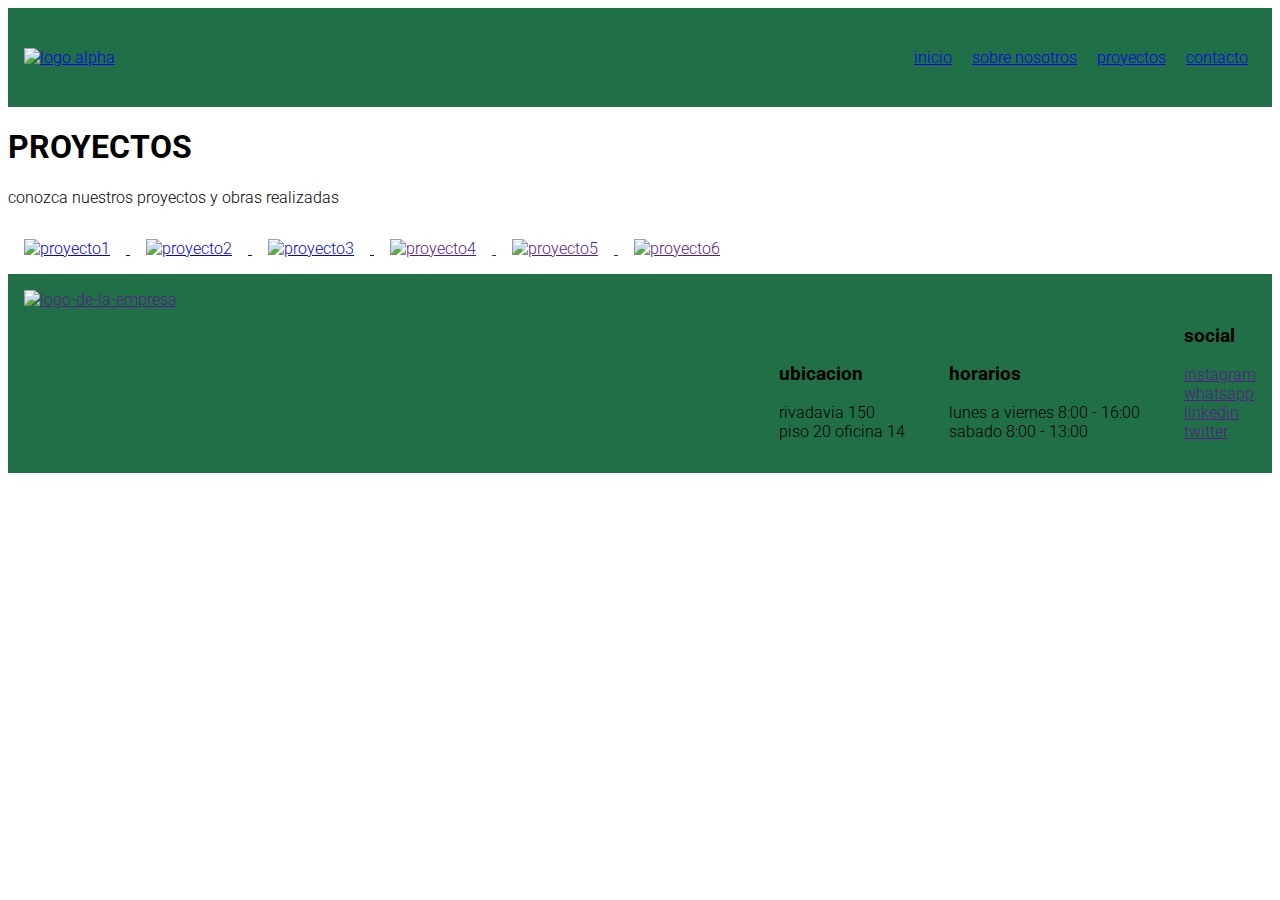
==== pag/proyects.html @ 94fe1f9a "commit2" ====
<!DOCTYPE html>
<html lang="en">
<head>
    <meta charset="UTF-8">
    <meta http-equiv="X-UA-Compatible" content="IE=edge">
    <meta name="viewport" content="width=device-width, initial-scale=1.0">


    <title>ALPHA ESTUDIO DE ARQUITECTURA</title>

    <link rel="stylesheet" href="../css/main.css">

    <!-- fuentes google fonts -->
    <link rel="preconnect" href="https://fonts.googleapis.com">
<link rel="preconnect" href="https://fonts.gstatic.com" crossorigin>
<link href="https://fonts.googleapis.com/css2?family=Roboto:wght@100;300;400;500;700;900&display=swap" rel="stylesheet">



</head>

<body>
    
    <nav>
        <a href="../index.html">
            <img  src="https://dummyimage.com/50x50/000/fff&text=%CE%B1" alt="logo alpha"  >
        </a>
         
            <ul>
                <li><a href="../index.html">inicio</a></li>
                <li><a href="about us.html">sobre nosotros</a></li>
                <li><a href="proyects.html">proyectos</a></li>
                <li><a href="contact.html">contacto</a></li>
            </ul>        

    </nav>

    <header>

        <div>
            <h1> PROYECTOS </h1>
             <p>
                conozca nuestros proyectos y obras realizadas
             </p>

        </div>
        
            
    </header>

    <main>
        
        <div>
            <a href="proyect-01.html"><img src="https://dummyimage.com/400x300/000/fff" alt="proyecto1"> </a>
            <a href="proyect-02.html"><img src="https://dummyimage.com/400x300/000/fff" alt="proyecto2"> </a>
            <a href="proyect-03.html"><img src="https://dummyimage.com/400x300/000/fff" alt="proyecto3"> </a>
            <a href=""><img src="https://dummyimage.com/400x300/000/fff" alt="proyecto4"> </a>
            <a href=""><img src="https://dummyimage.com/400x300/000/fff" alt="proyecto5"> </a>
            <a href=""><img src="https://dummyimage.com/400x300/000/fff" alt="proyecto6"> </a>
        </div>
        
    </main>
        <!-- pie de pagina -->

    <footer>

        <!-- logo de empresa -->
       <a href="">
        <img src="https://dummyimage.com/50x50/000/fff&text=%CE%B1" alt="logo-de-la-empresa">
       </a>

       <!-- listado pie de pagina -->
       <div>
        <div>
            
            <ul>
                <h3>ubicacion</h3>

                <li>rivadavia 150</li>
                <li>piso 20 oficina 14</li>
            </ul>

            <ul>
                <h3>horarios</h3>

                <li>lunes a viernes 8:00 - 16:00</li>
                <li>sabado 8:00 - 13:00</li>
                
            </ul>

            <ul>
                <h3>social</h3>

                <li><a href="" target="_blank">instagram</a></li>
                <li><a href="" target="_blank">whatsapp</a></li>
                <li><a href="" target="_blank">linkedin</a></li>
                <li><a href="" target="_blank">twitter</a></li>
                
            </ul>
             
        </div> 
        
       </div>




    </footer>



</body>
</html>
---- css/main.css ----
/* fuente body */

body{
    font-family: 'Roboto', sans-serif;
    font-weight: 300;
}


/* estilos navegador */

nav {
    padding: 16px;
    background-color: #216f47;

    display: flex;
    flex-direction: row;
    justify-content: space-between;
    align-items: center;
}

nav ul {
    list-style-type: none;

}

nav ul li {
    display: inline-block;
    padding: 8px;
}

/* estilos pie de pagina */

footer {
    padding: 16px;
    background-color: #216f47;

    display: flex;
    flex-direction: row;
    justify-content: space-between;
    align-items: flex-start;
}

footer div ul {
    list-style-type: none;
    display: inline-block;
}


/* estilos header home*/

.header-home {
    padding: 8px;

    display: flex;
    flex-direction:row ;
    justify-content: space-between;
}

.header-div-home {
    
    display: flex;
    flex-direction: column;
    justify-content: center;
    align-content:center ;
}

/* estilos main home*/

.main-div-project {

    display: flex;
    flex-direction: row;
    justify-content: space-between;
}

/* estilos main contacto */

.div-contacto {
    padding: 8px;
    
    display: flex;
    flex-direction: row;
    justify-content: left;

}

main form div {
    display: flex;
    flex-direction: column;
    
}

main div img {
    padding: 16px;
    
}
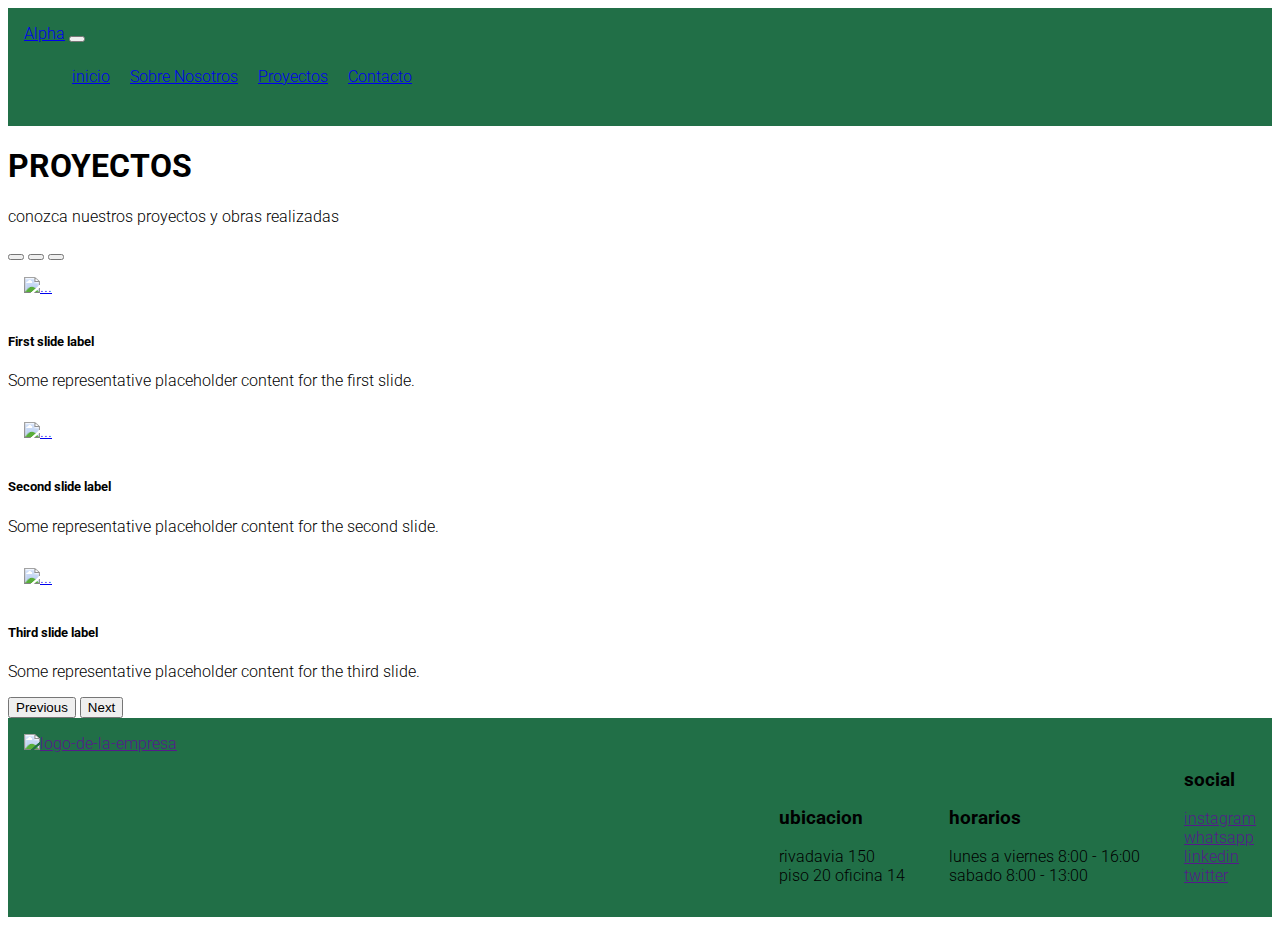
==== commit 63eedc4f: "commit carrousel proyects" ====
--- a/pag/proyects.html
+++ b/pag/proyects.html
@@ -7,6 +7,9 @@
 
 
     <title>ALPHA ESTUDIO DE ARQUITECTURA</title>
+
+    <!-- link bootstrap -->
+    <link href="https://cdn.jsdelivr.net/npm/bootstrap@5.2.2/dist/css/bootstrap.min.css" rel="stylesheet" integrity="sha384-Zenh87qX5JnK2Jl0vWa8Ck2rdkQ2Bzep5IDxbcnCeuOxjzrPF/et3URy9Bv1WTRi" crossorigin="anonymous">
 
     <link rel="stylesheet" href="../css/main.css">
 
@@ -21,19 +24,30 @@
 
 <body>
     
-    <nav>
-        <a href="../index.html">
-            <img  src="https://dummyimage.com/50x50/000/fff&text=%CE%B1" alt="logo alpha"  >
-        </a>
-         
-            <ul>
-                <li><a href="../index.html">inicio</a></li>
-                <li><a href="about us.html">sobre nosotros</a></li>
-                <li><a href="proyects.html">proyectos</a></li>
-                <li><a href="contact.html">contacto</a></li>
-            </ul>        
-
-    </nav>
+    <nav class="navbar navbar-expand-lg bg-light">
+        <div class="container-fluid">
+          <a class="navbar-brand" href="#">Alpha</a>
+          <button class="navbar-toggler" type="button" data-bs-toggle="collapse" data-bs-target="#navbarNav" aria-controls="navbarNav" aria-expanded="false" aria-label="Toggle navigation">
+            <span class="navbar-toggler-icon"></span>
+          </button>
+          <div class="collapse navbar-collapse" id="navbarNav">
+            <ul class="navbar-nav">
+              <li class="nav-item">
+                <a class="nav-link active" aria-current="page" href="../index.html">inicio</a>
+              </li>
+              <li class="nav-item">
+                <a class="nav-link" href="about us.html">Sobre Nosotros</a>
+              </li>
+              <li class="nav-item">
+                <a class="nav-link" href="proyects.html">Proyectos</a>
+              </li>
+              <li class="nav-item">
+                <a class="nav-link" href="contact.html">Contacto</a>
+              </li>
+            </ul>
+          </div>
+        </div>
+      </nav>
 
     <header>
 
@@ -50,14 +64,56 @@
 
     <main>
         
-        <div>
-            <a href="proyect-01.html"><img src="https://dummyimage.com/400x300/000/fff" alt="proyecto1"> </a>
-            <a href="proyect-02.html"><img src="https://dummyimage.com/400x300/000/fff" alt="proyecto2"> </a>
-            <a href="proyect-03.html"><img src="https://dummyimage.com/400x300/000/fff" alt="proyecto3"> </a>
-            <a href=""><img src="https://dummyimage.com/400x300/000/fff" alt="proyecto4"> </a>
-            <a href=""><img src="https://dummyimage.com/400x300/000/fff" alt="proyecto5"> </a>
-            <a href=""><img src="https://dummyimage.com/400x300/000/fff" alt="proyecto6"> </a>
-        </div>
+        <div id="carouselExampleDark" class="carousel carousel-dark slide" data-bs-ride="carousel">
+            <div class="carousel-indicators">
+              <button type="button" data-bs-target="#carouselExampleDark" data-bs-slide-to="0" class="active" aria-current="true" aria-label="Slide 1"></button>
+              <button type="button" data-bs-target="#carouselExampleDark" data-bs-slide-to="1" aria-label="Slide 2"></button>
+              <button type="button" data-bs-target="#carouselExampleDark" data-bs-slide-to="2" aria-label="Slide 3"></button>
+            </div>
+            <div class="carousel-inner">
+              <div class="carousel-item active" data-bs-interval="10000">
+
+                <a href="proyect-01.html">
+                    <img src="https://dummyimage.com/400x300/000/fff" class="d-block w-100" alt="...">
+                </a>
+                
+                <div class="carousel-caption d-none d-md-block">
+                  <h5>First slide label</h5>
+                  <p>Some representative placeholder content for the first slide.</p>
+                </div>
+              </div>
+              <div class="carousel-item" data-bs-interval="2000">
+                
+
+                <a href="proyect-02.html">
+                    <img src="https://dummyimage.com/450x300/000/fff" class="d-block w-100" alt="...">
+
+                </a>
+                
+                <div class="carousel-caption d-none d-md-block">
+                  <h5>Second slide label</h5>
+                  <p>Some representative placeholder content for the second slide.</p>
+                </div>
+              </div>
+              <div class="carousel-item">
+
+                <a href="proyect-03.html"><img src="https://dummyimage.com/450x400/000/fff" class="d-block w-100" alt="..."></a>
+                
+                <div class="carousel-caption d-none d-md-block">
+                  <h5>Third slide label</h5>
+                  <p>Some representative placeholder content for the third slide.</p>
+                </div>
+              </div>
+            </div>
+            <button class="carousel-control-prev" type="button" data-bs-target="#carouselExampleDark" data-bs-slide="prev">
+              <span class="carousel-control-prev-icon" aria-hidden="true"></span>
+              <span class="visually-hidden">Previous</span>
+            </button>
+            <button class="carousel-control-next" type="button" data-bs-target="#carouselExampleDark" data-bs-slide="next">
+              <span class="carousel-control-next-icon" aria-hidden="true"></span>
+              <span class="visually-hidden">Next</span>
+            </button>
+          </div>
         
     </main>
         <!-- pie de pagina -->
@@ -108,6 +164,7 @@
     </footer>
 
 
-
+<!-- link jsBootstrap -->
+<script src="https://cdn.jsdelivr.net/npm/bootstrap@5.2.2/dist/js/bootstrap.bundle.min.js" integrity="sha384-OERcA2EqjJCMA+/3y+gxIOqMEjwtxJY7qPCqsdltbNJuaOe923+mo//f6V8Qbsw3" crossorigin="anonymous"></script>
 </body>
 </html>